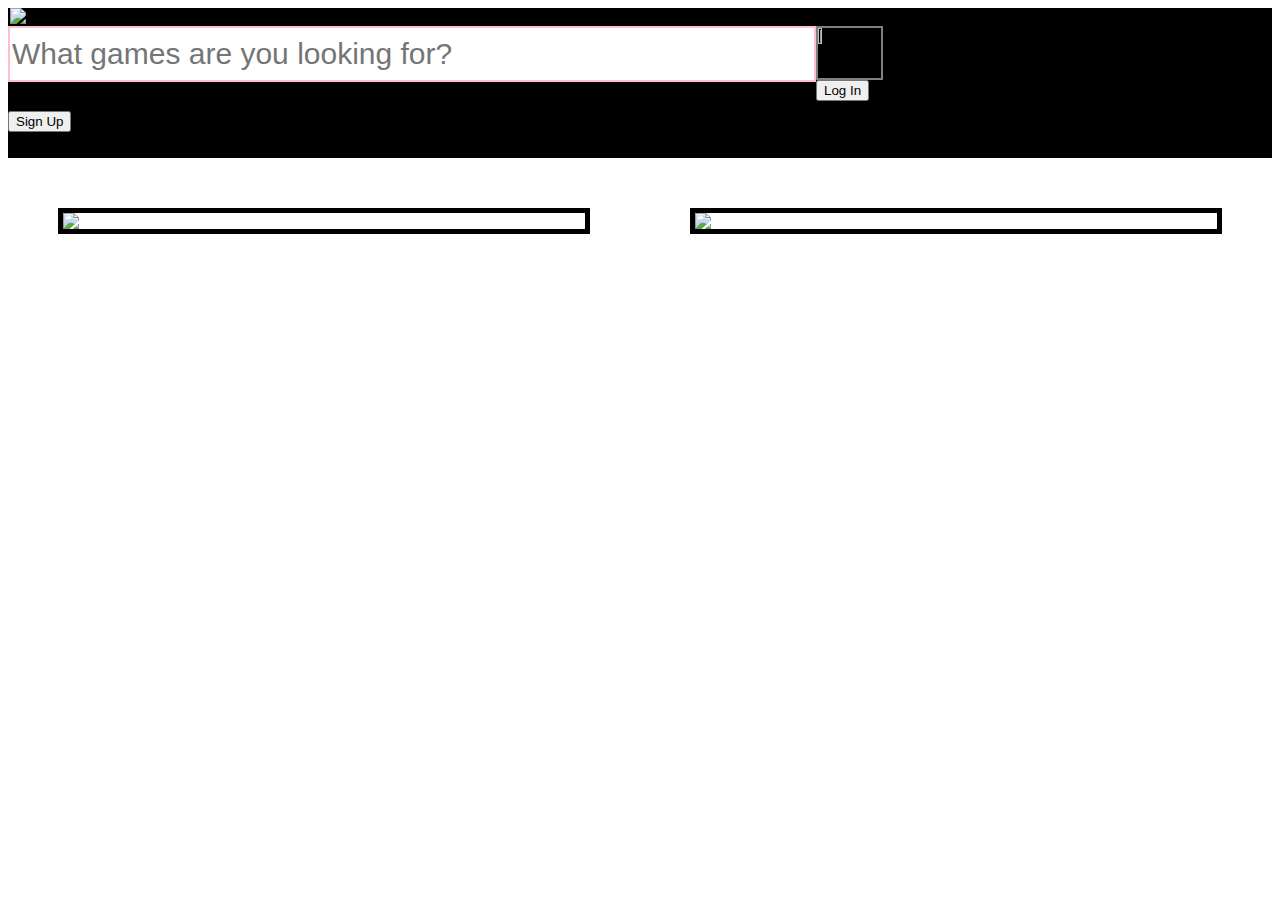
==== index.html @ 3dc3f3da "Base for HTML and CSS" ====
<!DOCTYPE html>
<html>
<head>
  <title>SquadUp</title>
  <link rel="stylesheet" href="https://cdn.jsdelivr.net/npm/semantic-ui@2.4.2/dist/semantic.min.css">
  <link rel="stylesheet" href="../static/main.css">
  <link rel="stylesheet" href="main.css">
  <script src="https://code.jquery.com/jquery-3.5.1.min.js"></script>
  <script src="../static/script.js"></script>
</head>
<body>
  <div class="parallax">
  <div id="containter">
    <div id="header">
      <div class="logoarea">
      <img id="Logo"src="https://lh3.googleusercontent.com/KekMcJP2IJJk__YrY3H8Cc3E34teFYLcWTPKKvaUdcPwHvjBCExQiMB8AomWVUlHPUXYjw=s167"/>"/>
      </div>
      <input id="searchBar" placeholder="What games are you looking for?">
      <img class="query" src="https://ak.picdn.net/shutterstock/videos/1008656134/thumb/5.jpg">
      
      <button class="login">Log In</button>
      <button class="signup">Sign Up</button>
      


    </div>

    <div id="game-row1">
      <div id="index0">
        <img id="Valorant" src="https://esportsobserver.com/wp-content/uploads/2020/07/valorant-1.jpg">
      </div>
      <div id="index1">
         <img id="SpellBreak" src="https://gamehaunt.com/media/spellbreak-launch-1.jpg">
      </div>  
    </div>
 













  </div>
</div>
   <!-- <script src="https://cdn.jsdelivr.net/npm/semantic-ui@2.4.2/dist/semantic.min.js"></script> -->
</body>
</html>
---- main.css ----
#header{
    background-color:black;
    height:150px;
}
#text{
    color:red;
}
#searchBar{
    float:left;
    height:50px;
    width:800px;
    border: 2px solid pink;
    font-size: 30px;
}
.query{
    height:33%;
    width:5%;
    border: 2px solid grey;
}
.login{
    text-align:right;
    display: block;
    margin-right:20px;
    
}
.signup{
    text-align:right;
    display: block;
    margin-right:20px;
    margin-top:10px;
}
#Logo{
    display: flex;
    float:left;
    justify-content: space-around;
    margin-left:2px;
    
}
body, html {
    height: 100%;
  }
/* body{
    align-items: center;
    background-image:url("https://wallpaperaccess.com/full/397930.png");
    background-repeat: no-repeat;
    background-size:cover;
} */
.parallax{
    background-image:url("https://wallpaperaccess.com/full/397930.png");
    height:100%;
    background-attachment: fixed;
    background-position: center;
    background-repeat: no-repeat;
    background-size: cover;
}
#game-row1{
    display: flex;
}
#index0{
    width:50%;
    border: 5px solid black;
    margin: 50px;
}
#Valorant{
    max-width: 100%;
    max-height: 100%;
    display: block
}
#index1{
    width:50%;
    border: 5px solid black;
    margin: 50px;
}

#SpellBreak{
    max-width: 100%;
    max-height: 100%;
    display: block
}
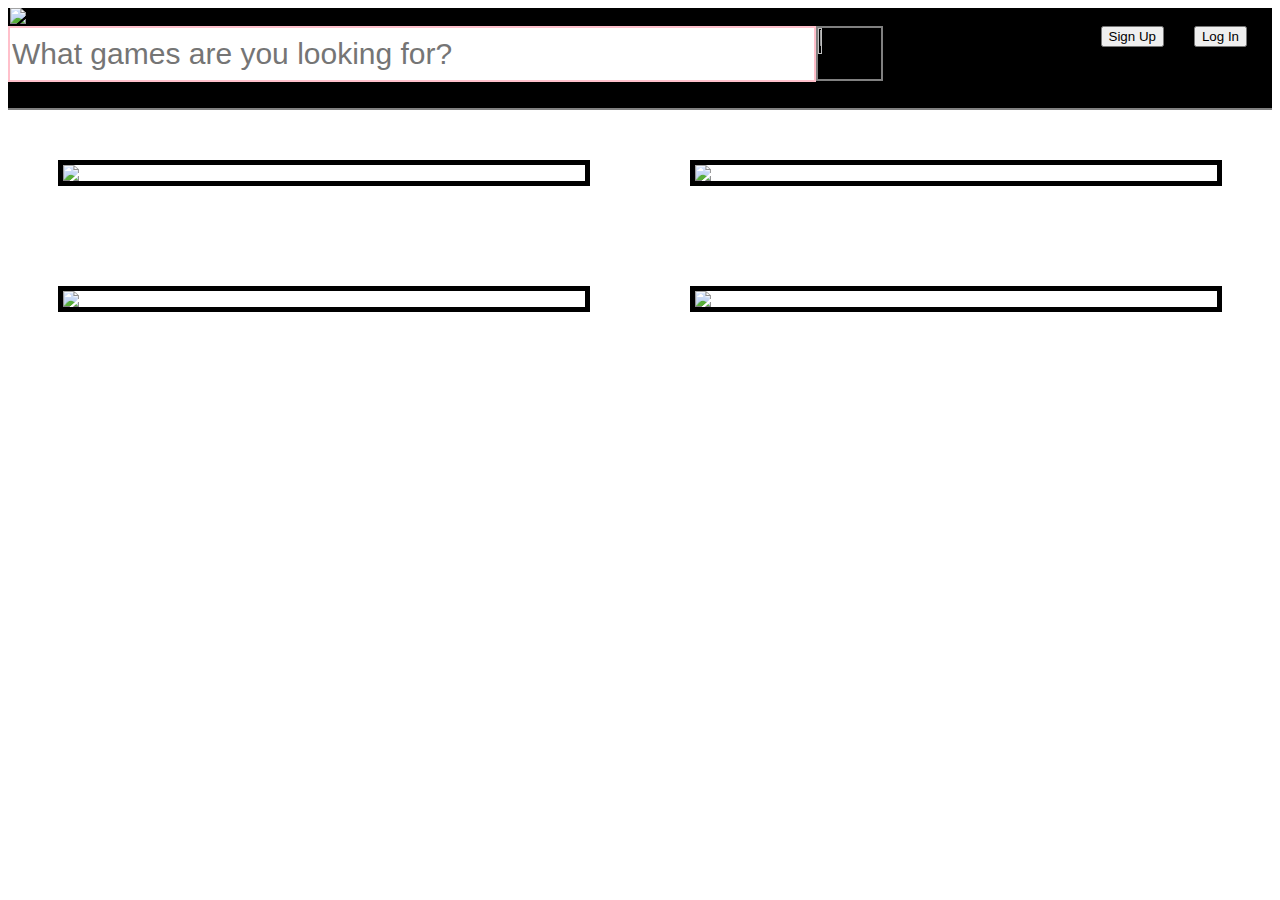
==== commit db9144f1: "Development  of the Valorant Page" ====
--- a/index.html
+++ b/index.html
@@ -7,10 +7,12 @@
   <link rel="stylesheet" href="main.css">
   <script src="https://code.jquery.com/jquery-3.5.1.min.js"></script>
   <script src="../static/script.js"></script>
+  <script src="script.js"></script>
 </head>
 <body>
-  <div class="parallax">
+ 
   <div id="containter">
+    <div class="parallax">
     <div id="header">
       <div class="logoarea">
       <img id="Logo"src="https://lh3.googleusercontent.com/KekMcJP2IJJk__YrY3H8Cc3E34teFYLcWTPKKvaUdcPwHvjBCExQiMB8AomWVUlHPUXYjw=s167"/>"/>
@@ -27,13 +29,25 @@
 
     <div id="game-row1">
       <div id="index0">
-        <img id="Valorant" src="https://esportsobserver.com/wp-content/uploads/2020/07/valorant-1.jpg">
+        <a href="Valorant.html">
+          <img id="Valorant" src="https://esportsobserver.com/wp-content/uploads/2020/07/valorant-1.jpg">
+        </a>
       </div>
       <div id="index1">
+        <a href="SpellBreak.html"></a>
          <img id="SpellBreak" src="https://gamehaunt.com/media/spellbreak-launch-1.jpg">
       </div>  
     </div>
- 
+    <div id="game-row2">
+      <a href="AmongUs.html"></a>
+      <div id="index2">
+        <img id="AmongUs" src="https://cdn.mos.cms.futurecdn.net/93GAa4wm3z4HbenzLbxWeQ.jpg">
+      </div>
+      <div id="index3">
+        <a href="FallGuys.html"></a>
+         <img id="FallGuys" src="https://i.ytimg.com/vi/FcITAzKW3fY/maxresdefault.jpg">
+      </div>  
+    </div>
 
 
 
--- a/main.css
+++ b/main.css
@@ -1,6 +1,7 @@
 #header{
     background-color:black;
-    height:150px;
+    height:100px;
+    border-bottom: 2px solid grey;
 }
 #text{
     color:red;
@@ -13,21 +14,20 @@
     font-size: 30px;
 }
 .query{
-    height:33%;
+    height:51%;
     width:5%;
     border: 2px solid grey;
 }
 .login{
-    text-align:right;
+    float:right;
     display: block;
-    margin-right:20px;
+    margin-right:25px;
     
 }
 .signup{
-    text-align:right;
+    float:right;
     display: block;
-    margin-right:20px;
-    margin-top:10px;
+    margin-right:30px;
 }
 #Logo{
     display: flex;
@@ -36,9 +36,9 @@
     margin-left:2px;
     
 }
-body, html {
+/* body, html {
     height: 100%;
-  }
+  } */
 /* body{
     align-items: center;
     background-image:url("https://wallpaperaccess.com/full/397930.png");
@@ -76,4 +76,46 @@
     max-width: 100%;
     max-height: 100%;
     display: block
+}
+#game-row2{
+    display: flex;
+}
+#index2{
+    width:50%;
+    border: 5px solid black;
+    margin: 50px;
+}
+#AmongUs{
+    max-width: 100%;
+    max-height: 100%;
+    display: block
+}
+#index3{
+    width:50%;
+    border: 5px solid black;
+    margin: 50px;
+}
+#FallGuys{
+    max-width: 100%;
+    max-height: 100%;
+    display: block
+}
+#ValorantPage{
+    display:flex;
+}
+.Request{
+    width:20%;
+    height:20%;
+    border:15px solid white;
+    margin-top: 150px;
+    margin-left: 150px;
+    padding-right: -100px;
+}
+#requestIMG{
+    max-width:100%;
+    max-height:100%;
+    padding-left:50px;
+    padding-right:50px;
+    padding-top:50px;
+    padding-bottom:50px;
 }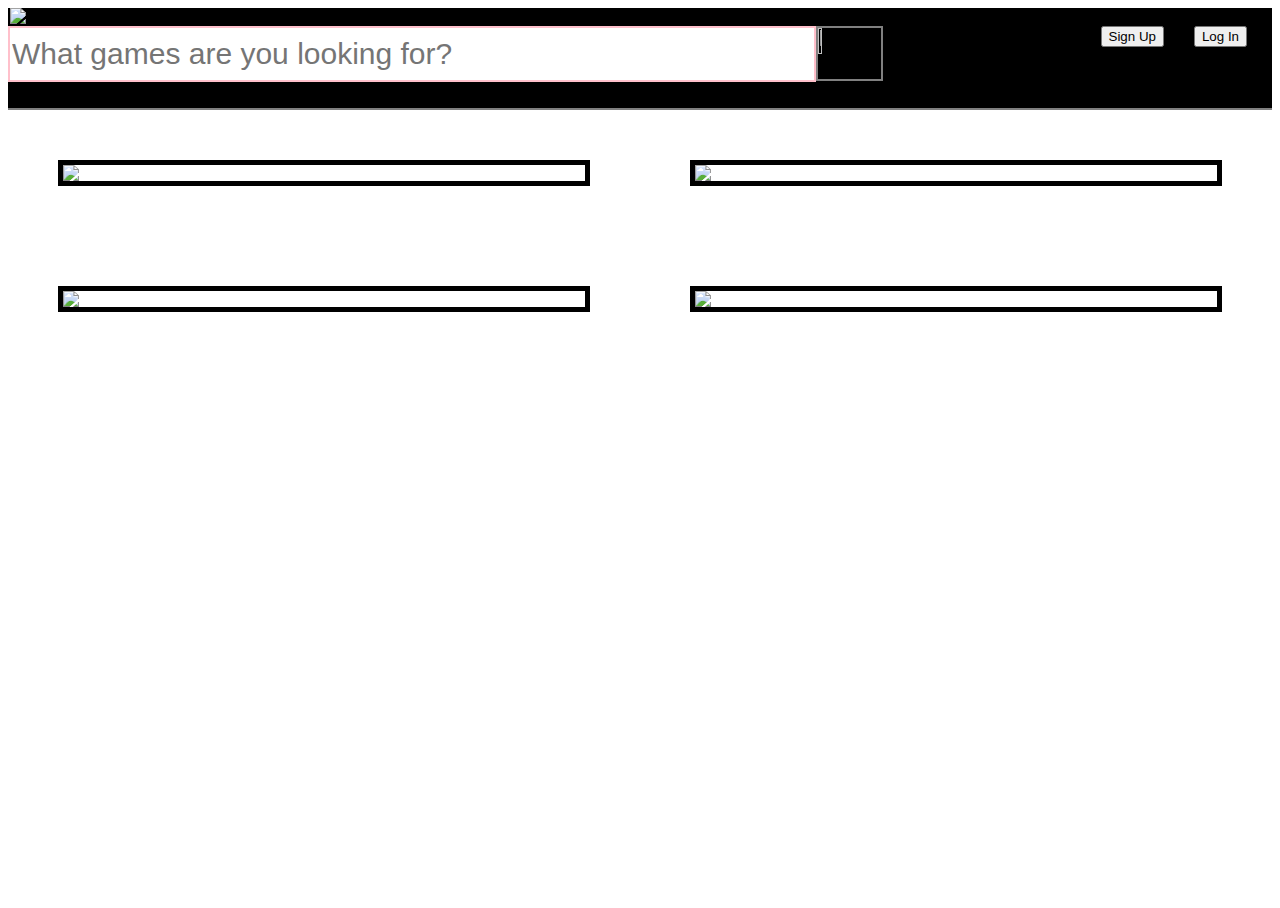
==== commit f801e635: "Developed the Html Javascript and CSS of the other pages" ====
--- a/index.html
+++ b/index.html
@@ -7,7 +7,7 @@
   <link rel="stylesheet" href="main.css">
   <script src="https://code.jquery.com/jquery-3.5.1.min.js"></script>
   <script src="../static/script.js"></script>
-  <script src="script.js"></script>
+  
 </head>
 <body>
  
@@ -34,18 +34,21 @@
         </a>
       </div>
       <div id="index1">
-        <a href="SpellBreak.html"></a>
+        <a href="SpellBreak.html">
          <img id="SpellBreak" src="https://gamehaunt.com/media/spellbreak-launch-1.jpg">
+        </a>
       </div>  
     </div>
     <div id="game-row2">
-      <a href="AmongUs.html"></a>
+      <a href="AmongUs.html">
       <div id="index2">
         <img id="AmongUs" src="https://cdn.mos.cms.futurecdn.net/93GAa4wm3z4HbenzLbxWeQ.jpg">
+      </a>
       </div>
       <div id="index3">
-        <a href="FallGuys.html"></a>
+        <a href="FallGuys.html">
          <img id="FallGuys" src="https://i.ytimg.com/vi/FcITAzKW3fY/maxresdefault.jpg">
+        </a>
       </div>  
     </div>
 
@@ -63,6 +66,7 @@
 
   </div>
 </div>
+<script src="script.js"></script>
    <!-- <script src="https://cdn.jsdelivr.net/npm/semantic-ui@2.4.2/dist/semantic.min.js"></script> -->
 </body>
 </html>--- a/main.css
+++ b/main.css
@@ -36,9 +36,9 @@
     margin-left:2px;
     
 }
-/* body, html {
+body, html {
     height: 100%;
-  } */
+  }
 /* body{
     align-items: center;
     background-image:url("https://wallpaperaccess.com/full/397930.png");
@@ -118,4 +118,151 @@
     padding-right:50px;
     padding-top:50px;
     padding-bottom:50px;
+}
+#VPost{
+    height:200px;
+    width:951px;
+    justify-content: space-around;
+    max-width: 80vw;
+    text-align:left;
+    position: sticky;
+}
+#VPcontainer{
+    position:fixed;
+    bottom:0;
+    left:25%;
+
+}
+#VSubmit{
+    position:fixed;
+    bottom:0px;
+    right: 0;
+    width: 300px;
+    border: 3px solid #73AD21;
+}
+#Vguide{
+    margin-top:100px;
+    text-align: center;
+    
+}
+#VMessages{
+    border:5px solid pink;
+    padding-left:5px;
+    height:100%;
+    width: 50%;
+    margin:auto;
+    padding-bottom: 1000px;
+}
+
+#SBPost{
+    height:200px;
+    width:951px;
+    justify-content: space-around;
+    max-width: 80vw;
+    text-align:left;
+    position: sticky;
+}
+#SBPcontainer{
+    position:fixed;
+    bottom:0;
+    left:25%;
+
+}
+#SBSubmit{
+    position:fixed;
+    bottom:0px;
+    right: 0;
+    width: 300px;
+    border: 3px solid #73AD21;
+}
+#SBguide{
+    margin-top:100px;
+    text-align: center;
+    
+}
+#SBMessages{
+    border:5px solid pink;
+    padding-left:5px;
+    height:100%;
+    width: 50%;
+    margin:auto;
+    padding-bottom: 1000px;
+}
+
+
+#FGPost{
+    height:200px;
+    width:951px;
+    justify-content: space-around;
+    max-width: 80vw;
+    text-align:left;
+    position: sticky;
+}
+#FGPcontainer{
+    position:fixed;
+    bottom:0;
+    left:25%;
+
+}
+#FGSubmit{
+    position:fixed;
+    bottom:0px;
+    right: 0;
+    width: 300px;
+    border: 3px solid #73AD21;
+}
+#FGguide{
+    margin-top:100px;
+    text-align: center;
+    
+}
+#FGMessages{
+    border:5px solid pink;
+    padding-left:5px;
+    height:100%;
+    width: 50%;
+    margin:auto;
+    padding-bottom: 1000px;
+}
+
+
+#AUPost{
+    height:200px;
+    width:951px;
+    justify-content: space-around;
+    max-width: 80vw;
+    text-align:left;
+    position: sticky;
+}
+#AUPcontainer{
+    position:fixed;
+    bottom:0;
+    left:25%;
+
+}
+#AUSubmit{
+    position:fixed;
+    bottom:0px;
+    right: 0;
+    width: 300px;
+    border: 3px solid #73AD21;
+}
+#AUguide{
+    margin-top:100px;
+    text-align: center;
+    
+}
+#AUMessages{
+    border:5px solid pink;
+    padding-left:5px;
+    height:100%;
+    width: 50%;
+    margin:auto;
+    padding-bottom: 1000px;
+}
+#Info{
+    color:white;
+}
+#TextDisplay{
+    color:orange;
 }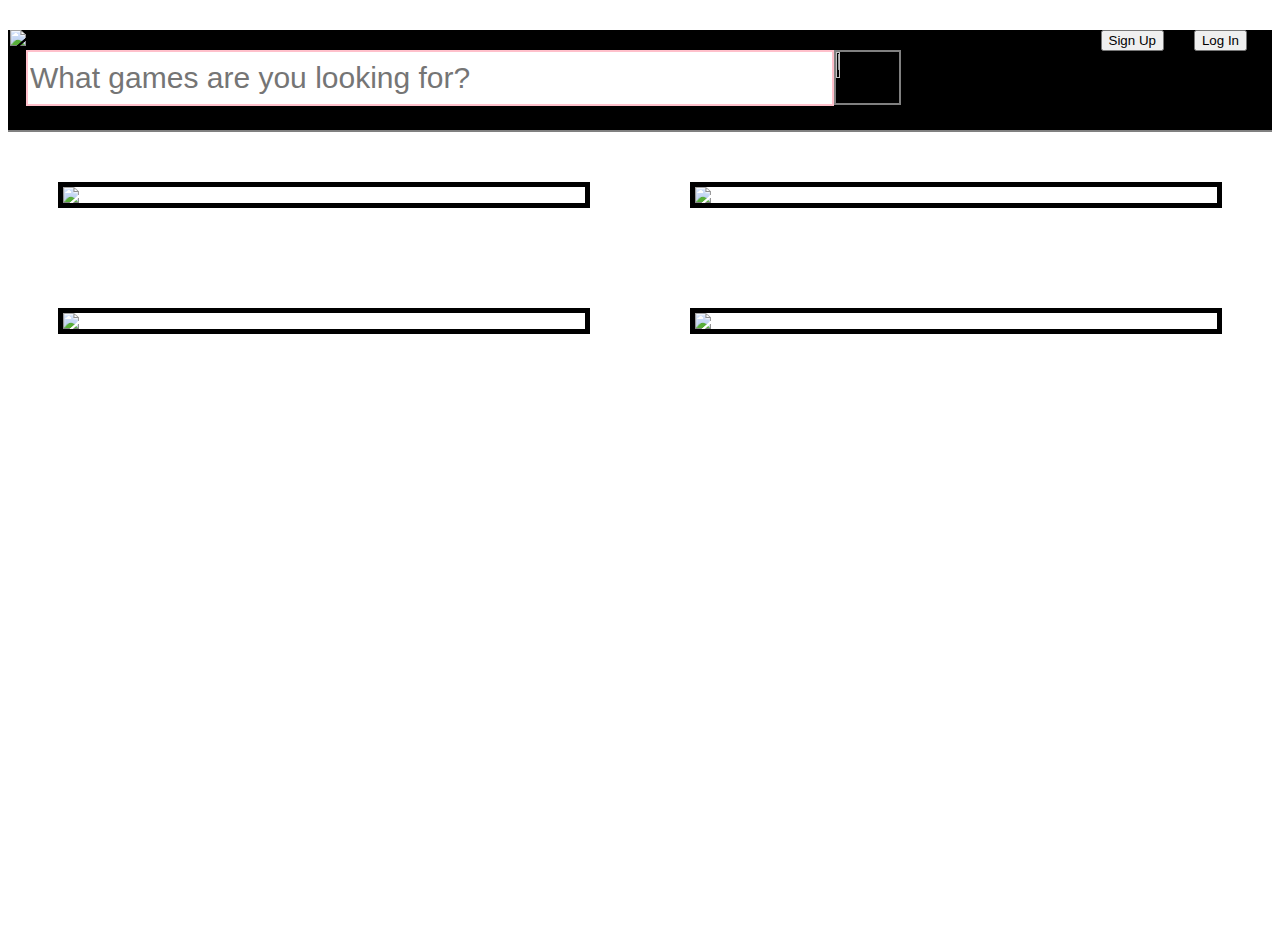
==== commit a42e61f9: "Improve Backend Jquery" ====
--- a/index.html
+++ b/index.html
@@ -15,9 +15,11 @@
     <div class="parallax">
     <div id="header">
       <div class="logoarea">
-      <img id="Logo"src="https://lh3.googleusercontent.com/KekMcJP2IJJk__YrY3H8Cc3E34teFYLcWTPKKvaUdcPwHvjBCExQiMB8AomWVUlHPUXYjw=s167"/>"/>
+      <img id="Logo"src="https://lh3.googleusercontent.com/KekMcJP2IJJk__YrY3H8Cc3E34teFYLcWTPKKvaUdcPwHvjBCExQiMB8AomWVUlHPUXYjw=s167"/>
       </div>
+      <div id="searchBarContainer">
       <input id="searchBar" placeholder="What games are you looking for?">
+    </div>
       <img class="query" src="https://ak.picdn.net/shutterstock/videos/1008656134/thumb/5.jpg">
       
       <button class="login">Log In</button>
--- a/main.css
+++ b/main.css
@@ -5,6 +5,10 @@
 }
 #text{
     color:red;
+}
+
+#searchBarContainer{
+    margin-top:30px;
 }
 #searchBar{
     float:left;
@@ -12,11 +16,13 @@
     width:800px;
     border: 2px solid pink;
     font-size: 30px;
+    margin-top:20px;
 }
 .query{
     height:51%;
     width:5%;
     border: 2px solid grey;
+    margin-top:20px;
 }
 .login{
     float:right;
@@ -140,6 +146,13 @@
     width: 300px;
     border: 3px solid #73AD21;
 }
+#VUpload{
+    position:fixed;
+    bottom:0px;
+    left: 0;
+    width: 300px;
+    border: 3px solid #73AD21;
+}
 #Vguide{
     margin-top:100px;
     text-align: center;
@@ -175,6 +188,13 @@
     width: 300px;
     border: 3px solid #73AD21;
 }
+#SBUpload{
+    position:fixed;
+    bottom:0px;
+    left: 0;
+    width: 300px;
+    border: 3px solid #73AD21;
+}
 #SBguide{
     margin-top:100px;
     text-align: center;
@@ -211,6 +231,13 @@
     width: 300px;
     border: 3px solid #73AD21;
 }
+#FGUpload{
+    position:fixed;
+    bottom:0px;
+    left: 0;
+    width: 300px;
+    border: 3px solid #73AD21;
+}
 #FGguide{
     margin-top:100px;
     text-align: center;
@@ -247,6 +274,13 @@
     width: 300px;
     border: 3px solid #73AD21;
 }
+#AUUpload{
+    position:fixed;
+    bottom:0px;
+    left: 0;
+    width: 300px;
+    border: 3px solid #73AD21;
+}
 #AUguide{
     margin-top:100px;
     text-align: center;
@@ -265,4 +299,8 @@
 }
 #TextDisplay{
     color:orange;
+}
+#Uploadimg{
+    max-width: 100%;
+    max-height: 100%;
 }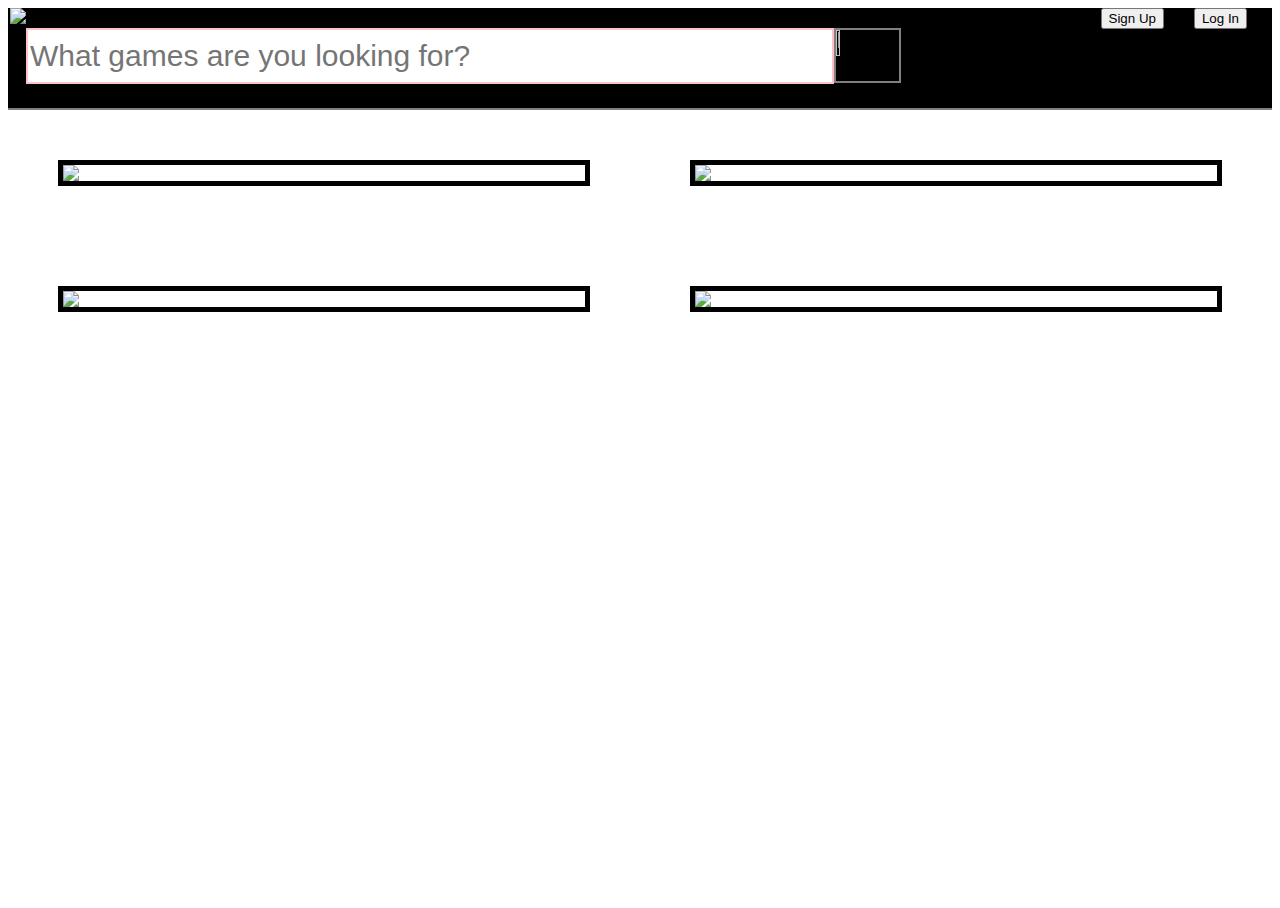
==== commit 9da33a66: "Header Issue Resolved" ====
--- a/index.html
+++ b/index.html
@@ -17,9 +17,7 @@
       <div class="logoarea">
       <img id="Logo"src="https://lh3.googleusercontent.com/KekMcJP2IJJk__YrY3H8Cc3E34teFYLcWTPKKvaUdcPwHvjBCExQiMB8AomWVUlHPUXYjw=s167"/>
       </div>
-      <div id="searchBarContainer">
       <input id="searchBar" placeholder="What games are you looking for?">
-    </div>
       <img class="query" src="https://ak.picdn.net/shutterstock/videos/1008656134/thumb/5.jpg">
       
       <button class="login">Log In</button>
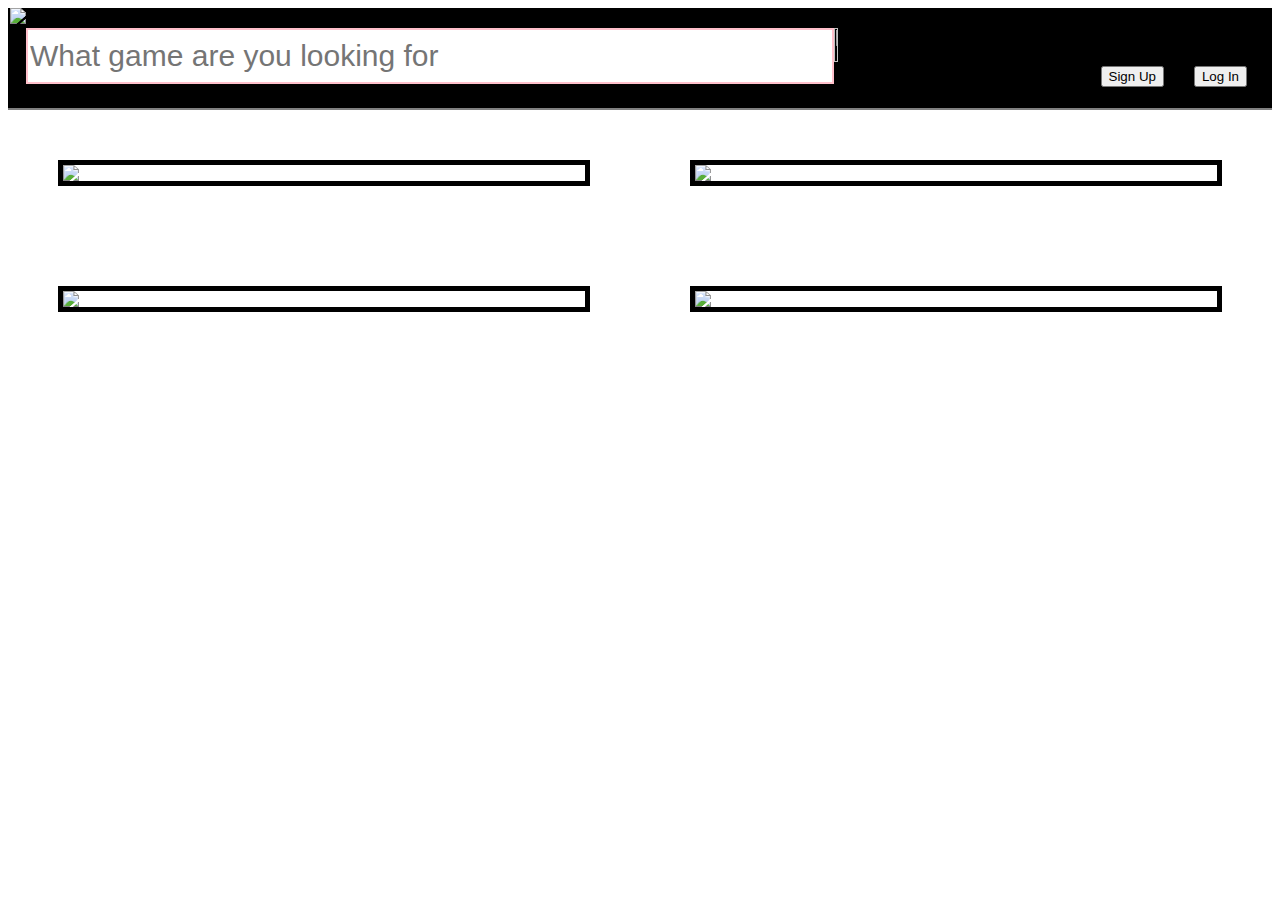
==== commit 6333ed58: "Search Bar" ====
--- a/index.html
+++ b/index.html
@@ -17,9 +17,16 @@
       <div class="logoarea">
       <img id="Logo"src="https://lh3.googleusercontent.com/KekMcJP2IJJk__YrY3H8Cc3E34teFYLcWTPKKvaUdcPwHvjBCExQiMB8AomWVUlHPUXYjw=s167"/>
       </div>
+      <!-- <form method="get" action="//www.google.com/search" target="_blank">
       <input id="searchBar" placeholder="What games are you looking for?">
       <img class="query" src="https://ak.picdn.net/shutterstock/videos/1008656134/thumb/5.jpg">
-      
+      <input type="submit" value="search google">
+    </form> -->
+    <form method="get" action="//www.google.com/search" target="_blank">
+      <input type="text" name="q" maxlength="255" placeholder="What game are you looking for" id="searchBar">
+      <!-- <input type="hidden" name="sitesearch" value="framework.zend.com"> -->
+      <input type="image" value="search google" src ="https://ak.picdn.net/shutterstock/videos/1008656134/thumb/5.jpg" id="searchIMG">
+    </form>
       <button class="login">Log In</button>
       <button class="signup">Sign Up</button>
       
--- a/main.css
+++ b/main.css
@@ -24,6 +24,11 @@
     border: 2px solid grey;
     margin-top:20px;
 }
+#searchIMG{
+    height:51%;
+    width:5%;
+    margin-top:20px;
+}
 .login{
     float:right;
     display: block;
@@ -53,6 +58,38 @@
 } */
 .parallax{
     background-image:url("https://wallpaperaccess.com/full/397930.png");
+    height:100%;
+    background-attachment: fixed;
+    background-position: center;
+    background-repeat: no-repeat;
+    background-size: cover;
+}
+.parallax1{
+    background-image:url("https://o.aolcdn.com/images/dims?quality=95&image_uri=https%3A%2F%2Fs.yimg.com%2Fos%2Fcreatr-uploaded-images%2F2020-04%2F3a994ce0-8a0b-11ea-bfbe-014be42d9fb7&client=amp-blogside-v2&signature=ecd6cbc5a90fa5c6ecf9b667d6b6e346127a82e7");
+    height:100%;
+    background-attachment: fixed;
+    background-position: center;
+    background-repeat: no-repeat;
+    background-size: cover;
+}
+.parallax2{
+    background-image:url("https://assets1.ignimgs.com/2020/07/31/keyart-marcus-firing-4k-1596200789214.jpg");
+    height:100%;
+    background-attachment: fixed;
+    background-position: center;
+    background-repeat: no-repeat;
+    background-size: cover;
+}
+.parallax3{
+    background-image:url("https://image-cdn.essentiallysports.com/wp-content/uploads/20200805232746/maxresdefault-302-1.jpg");
+    height:100%;
+    background-attachment: fixed;
+    background-position: center;
+    background-repeat: no-repeat;
+    background-size: cover;
+}
+.parallax4{
+    background-image:url("https://cdn1.dotesports.com/wp-content/uploads/2020/09/02125331/TopBanner_com.innersloth.spacemafia.jpg");
     height:100%;
     background-attachment: fixed;
     background-position: center;
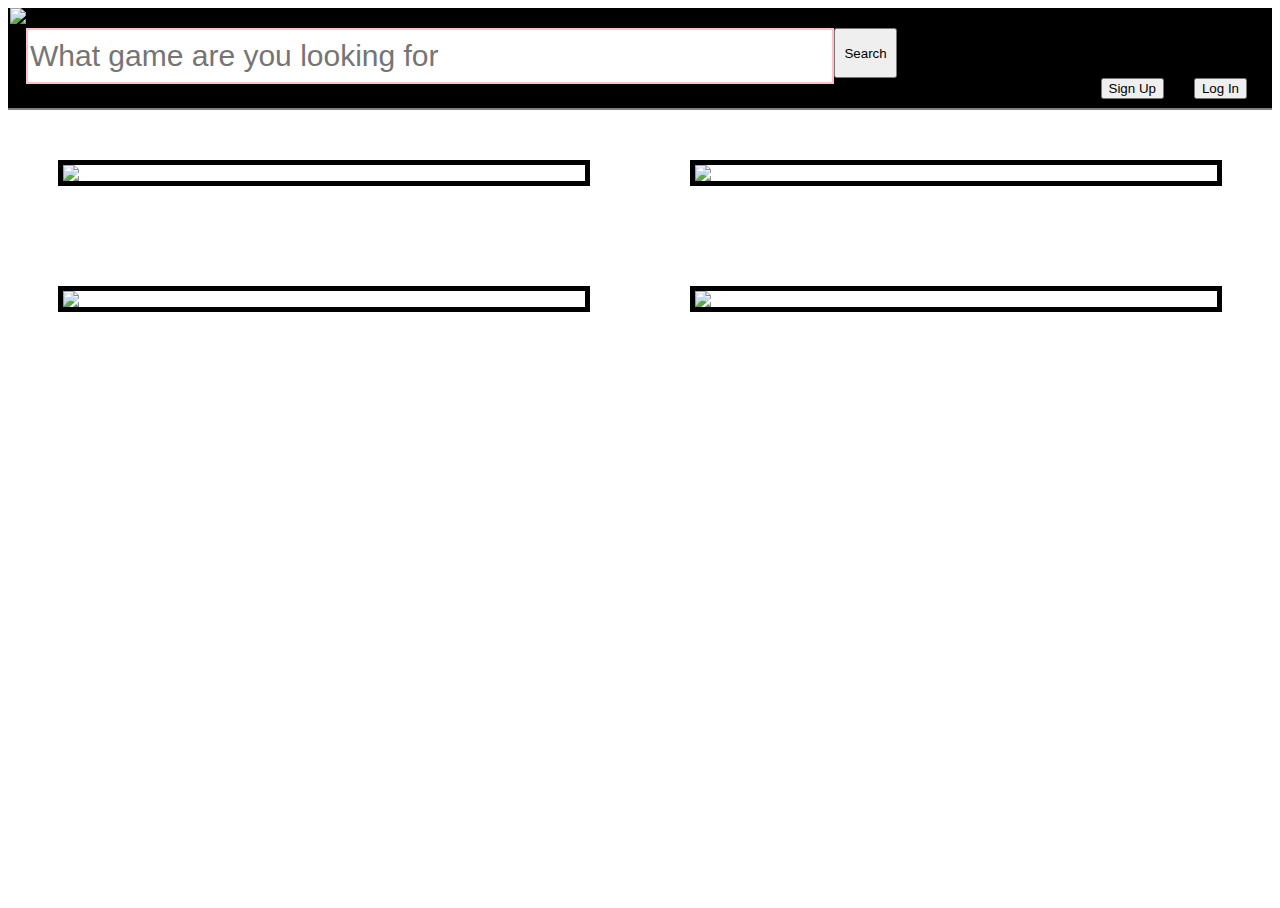
==== commit e1d3a3d5: "search Button" ====
--- a/index.html
+++ b/index.html
@@ -25,7 +25,7 @@
     <form method="get" action="//www.google.com/search" target="_blank">
       <input type="text" name="q" maxlength="255" placeholder="What game are you looking for" id="searchBar">
       <!-- <input type="hidden" name="sitesearch" value="framework.zend.com"> -->
-      <input type="image" value="search google" src ="https://ak.picdn.net/shutterstock/videos/1008656134/thumb/5.jpg" id="searchIMG">
+      <input type="submit" value="Search" id="searchIMG" >
     </form>
       <button class="login">Log In</button>
       <button class="signup">Sign Up</button>
--- a/main.css
+++ b/main.css
@@ -25,7 +25,7 @@
     margin-top:20px;
 }
 #searchIMG{
-    height:51%;
+    height:50px;
     width:5%;
     margin-top:20px;
 }
